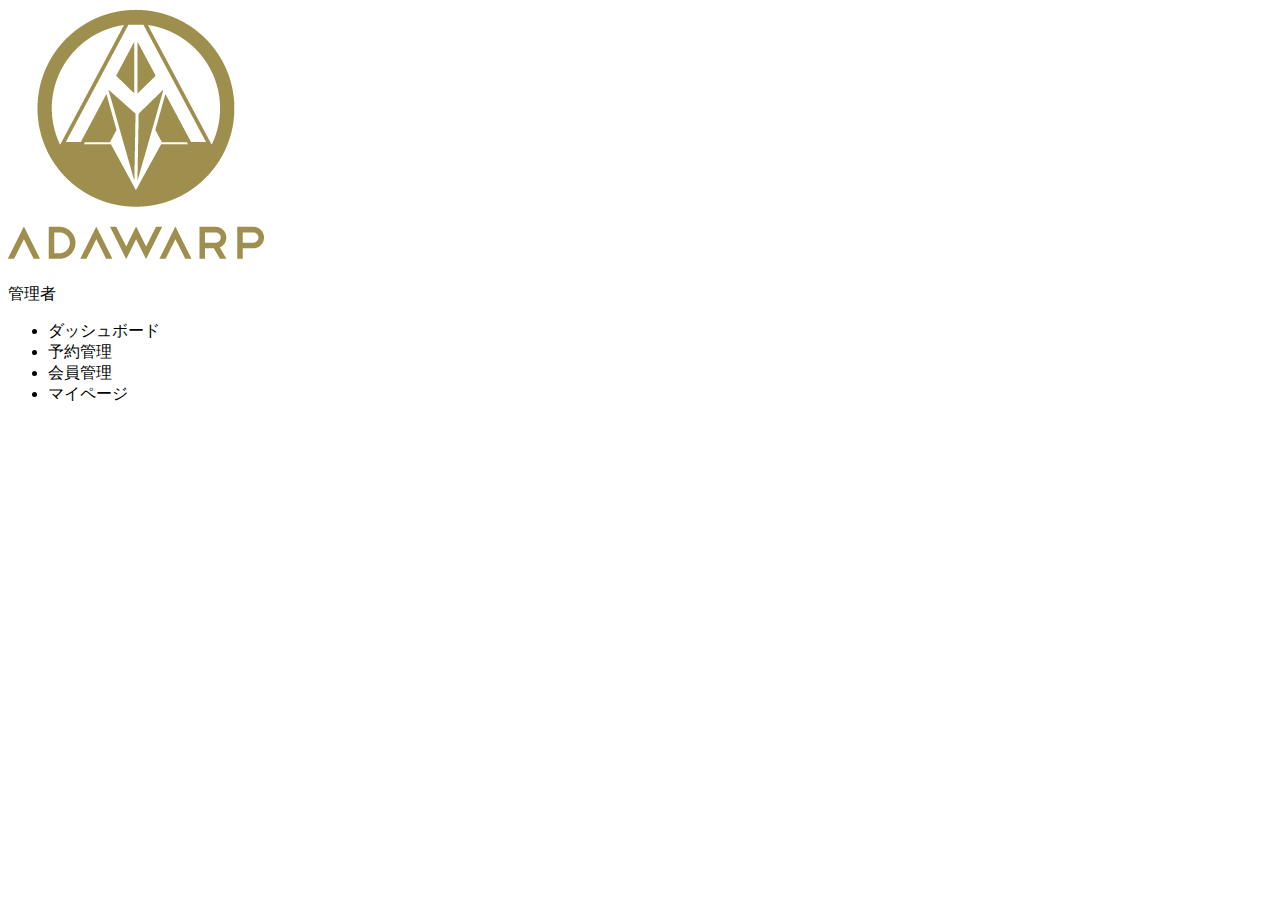
==== quiz/admin-side-menu/index.html @ cfd9ae6c "feat: add index page and admin side menu page" ====
<!DOCTYPE html>
<html lang="en" dir="ltr">
  <head>
    <meta charset="utf-8">
    <title>Admin side menu</title>
    <link rel="stylesheet" href="https://use.fontawesome.com/releases/v5.6.3/css/all.css" integrity="sha384-UHRtZLI+pbxtHCWp1t77Bi1L4ZtiqrqD80Kn4Z8NTSRyMA2Fd33n5dQ8lWUE00s/" crossorigin="anonymous">

  </head>
  <body>
    <img src="./adawarp_logo.png" class="header-logo">
    <p>管理者</p>
    <ul>
      <li>
        <i class="fas fa-clipboard-list"></i>
            ダッシュボード
      </li>
      <li>
        <i class="fas fa-book-open"></i>
            予約管理
      </li>
      <li>
        <i class="fas fa-book-open"></i>
            会員管理
      </li>
      <li>
        <i class="fas fa-users"></i>
            マイページ
      </li>
    </ul>
  </body>
</html>
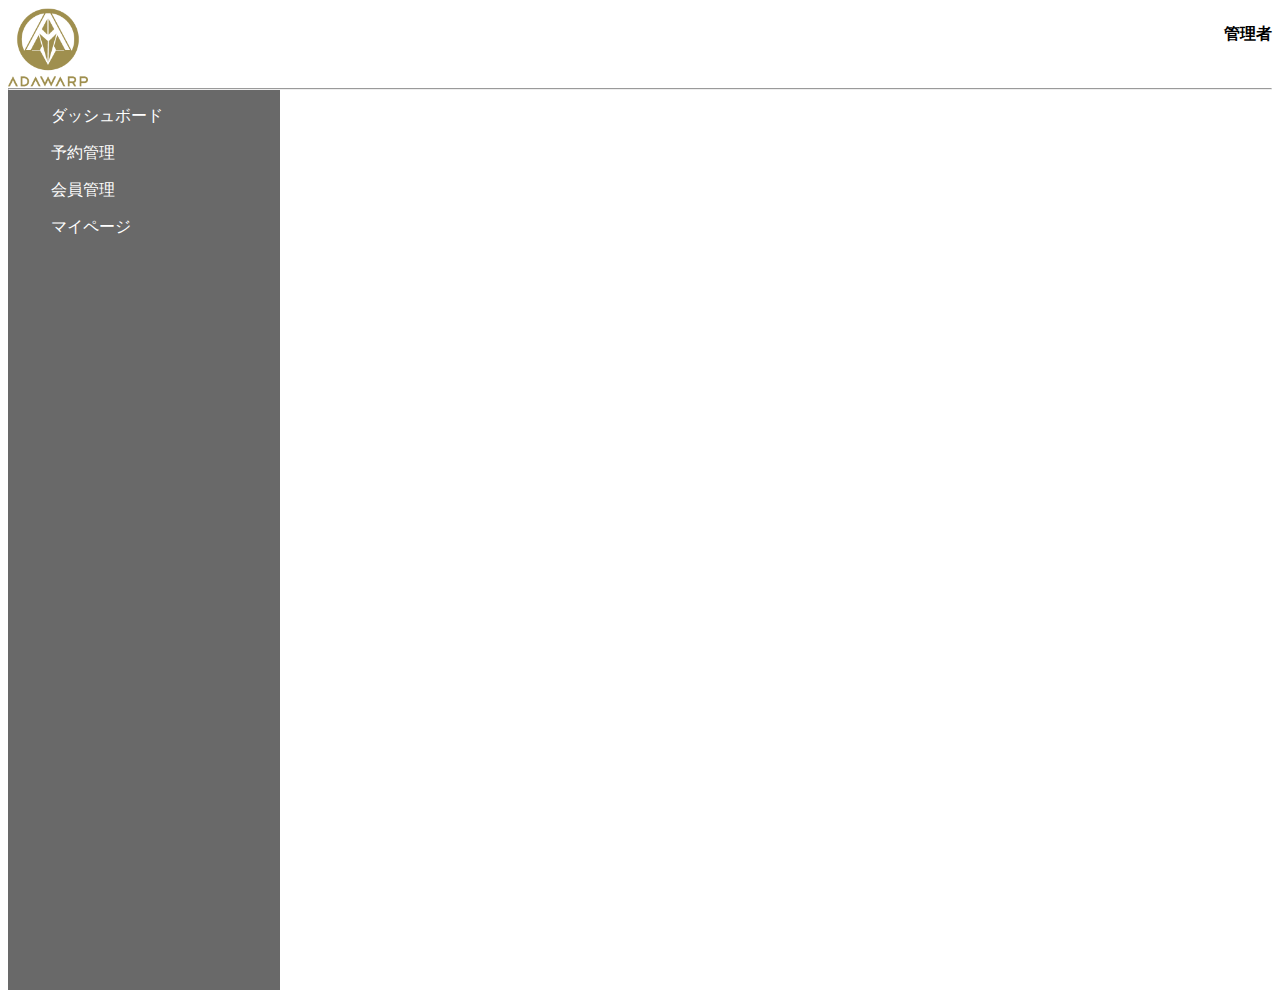
==== commit 9e3f1a68: "style admin-side-menu" ====
--- a/quiz/admin-side-menu/index.html
+++ b/quiz/admin-side-menu/index.html
@@ -3,29 +3,36 @@
   <head>
     <meta charset="utf-8">
     <title>Admin side menu</title>
-    <link rel="stylesheet" href="https://use.fontawesome.com/releases/v5.6.3/css/all.css" integrity="sha384-UHRtZLI+pbxtHCWp1t77Bi1L4ZtiqrqD80Kn4Z8NTSRyMA2Fd33n5dQ8lWUE00s/" crossorigin="anonymous">
-
+    <link rel="stylesheet" href="https://use.fontawesome.com/releases/v5.6.3/css/all.css"  integrity="sha384-UHRtZLI+pbxtHCWp1t77Bi1L4ZtiqrqD80Kn4Z8NTSRyMA2Fd33n5dQ8lWUE00s/" crossorigin="anonymous">
+    <link rel="stylesheet" href="styles.css">
   </head>
   <body>
-    <img src="./adawarp_logo.png" class="header-logo">
-    <p>管理者</p>
-    <ul>
-      <li>
-        <i class="fas fa-clipboard-list"></i>
+    <header>
+      <img src="./adawarp_logo.png" class="header-logo">
+      <div class="header-text">
+        <p>管理者</p>
+      </div>
+    </header>
+    <hr>
+      <div class="side-menu">
+        <ul>
+          <li class="first-li">
+            <i class="fas fa-clipboard-list"></i>
             ダッシュボード
-      </li>
-      <li>
-        <i class="fas fa-book-open"></i>
+          </li>
+          <li>
+            <i class="fas fa-book-open"></i>
             予約管理
-      </li>
-      <li>
-        <i class="fas fa-book-open"></i>
+          </li>
+          <li>
+            <i class="fas fa-book-open"></i>
             会員管理
-      </li>
-      <li>
-        <i class="fas fa-users"></i>
+         </li>
+         <li>
+            <i class="fas fa-users"></i>
             マイページ
-      </li>
-    </ul>
+        </li>
+        </ul>
+      </div>
   </body>
 </html>--- a/quiz/admin-side-menu/styles.css
+++ b/quiz/admin-side-menu/styles.css
@@ -0,0 +1,34 @@
+header {
+    display: flex;
+}
+.header-logo {
+    margin: 0 auto 0 0;
+    width: 5rem;
+    height: 5rem;
+}
+.header-text {
+    margin: 0 0 0 auto;
+    font-weight: bold;
+}
+.side-menu {
+   list-style: none;
+    margin: 0 auto 0 0;
+    width: 17rem;
+    height: 100vh;
+    background-color: #696969;
+}
+li {
+    color: #ffffff;
+    margin: 1rem auto 0.5rem 0.2rem;
+}
+ul {
+    margin: 0;
+    list-style: none;
+    padding-top: 1rem;
+}
+hr {
+    margin: 0;
+}
+.first-li {
+    margin-top: 0;
+}